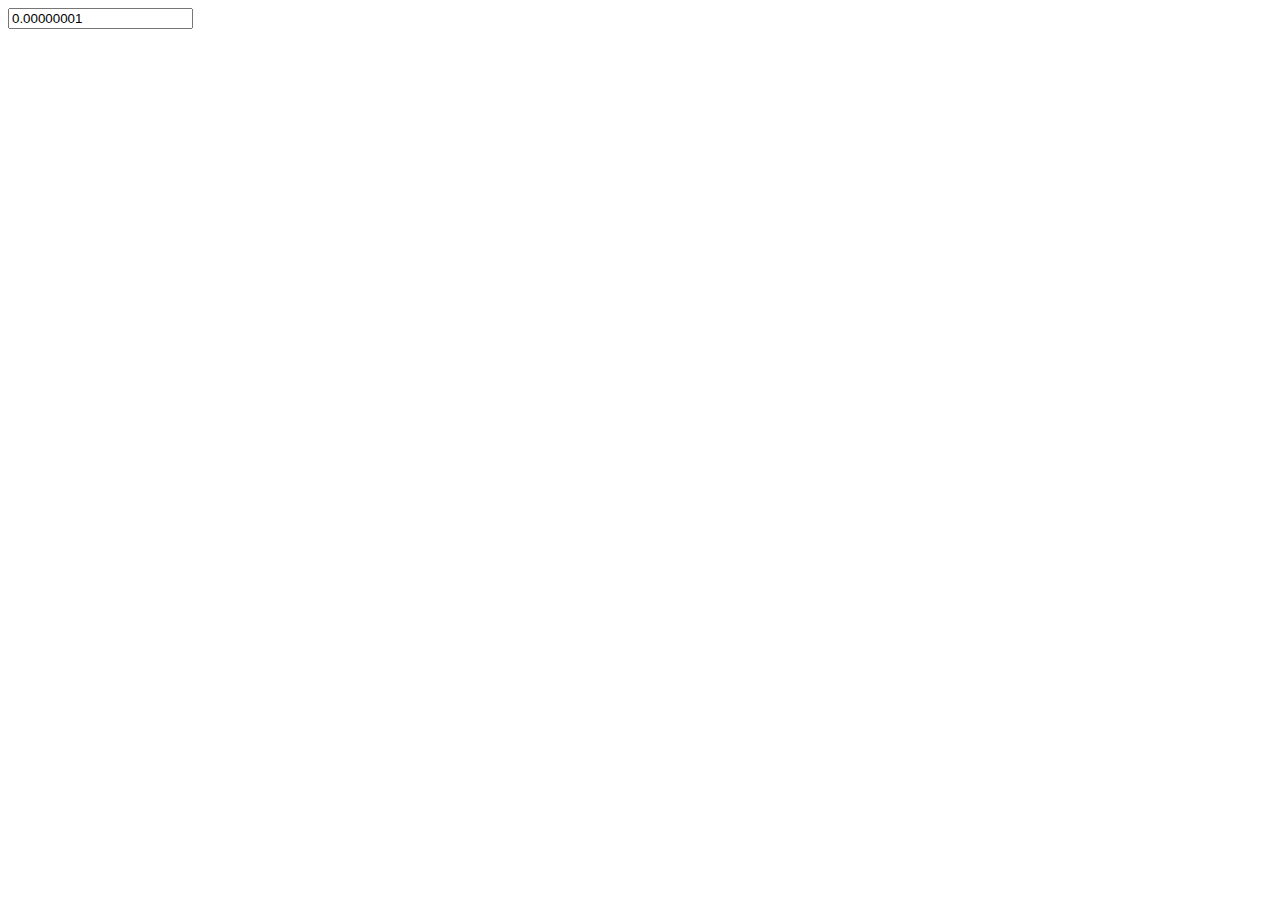
==== index.html @ 22eba1f0 "create html" ====
<!DOCTYPE HTML>
<html>
    <head>
        <meta http-equiv="Content-Type" content="text/html; charset=utf-8">
        <meta name="viewport" content="width=device-width, initial-scale=1">
        <style type="text/css">

        </style>
    </head>
    <body>
        <input type="number" id="double_your_btc_stake" value="0.00000001">
    </body>
</html>
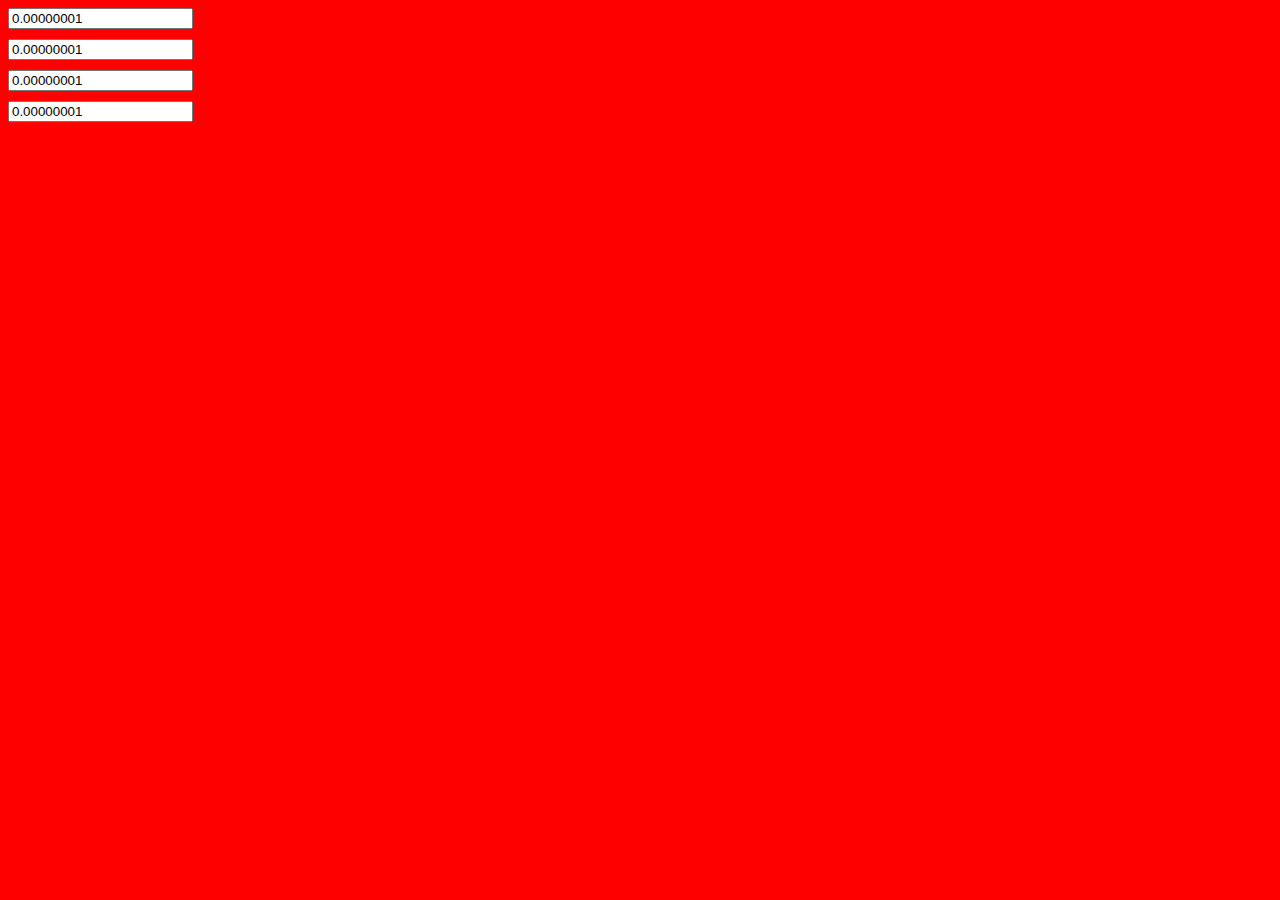
==== commit aae3910c: "вынсли стили во внешний файл что-то тип цсс" ====
--- a/index.html
+++ b/index.html
@@ -3,11 +3,12 @@
     <head>
         <meta http-equiv="Content-Type" content="text/html; charset=utf-8">
         <meta name="viewport" content="width=device-width, initial-scale=1">
-        <style type="text/css">
-
-        </style>
+        <link rel="stylesheet" href="style.css">
     </head>
     <body>
-        <input type="number" id="double_your_btc_stake" value="0.00000001">
+        <div class="input"><input  value="0.00000001"></div>
+        <div class="input"><input  value="0.00000001"></div>
+        <div class="input"><input  value="0.00000001"></div>
+        <div class="input"><input  value="0.00000001"></div>
     </body>
 </html>--- a/style.css
+++ b/style.css
@@ -0,0 +1,9 @@
+body{
+    background-color: red;
+}
+
+.input{
+    width: 100%; 
+    margin-bottom: 10px;
+    color: #ffffff;
+}